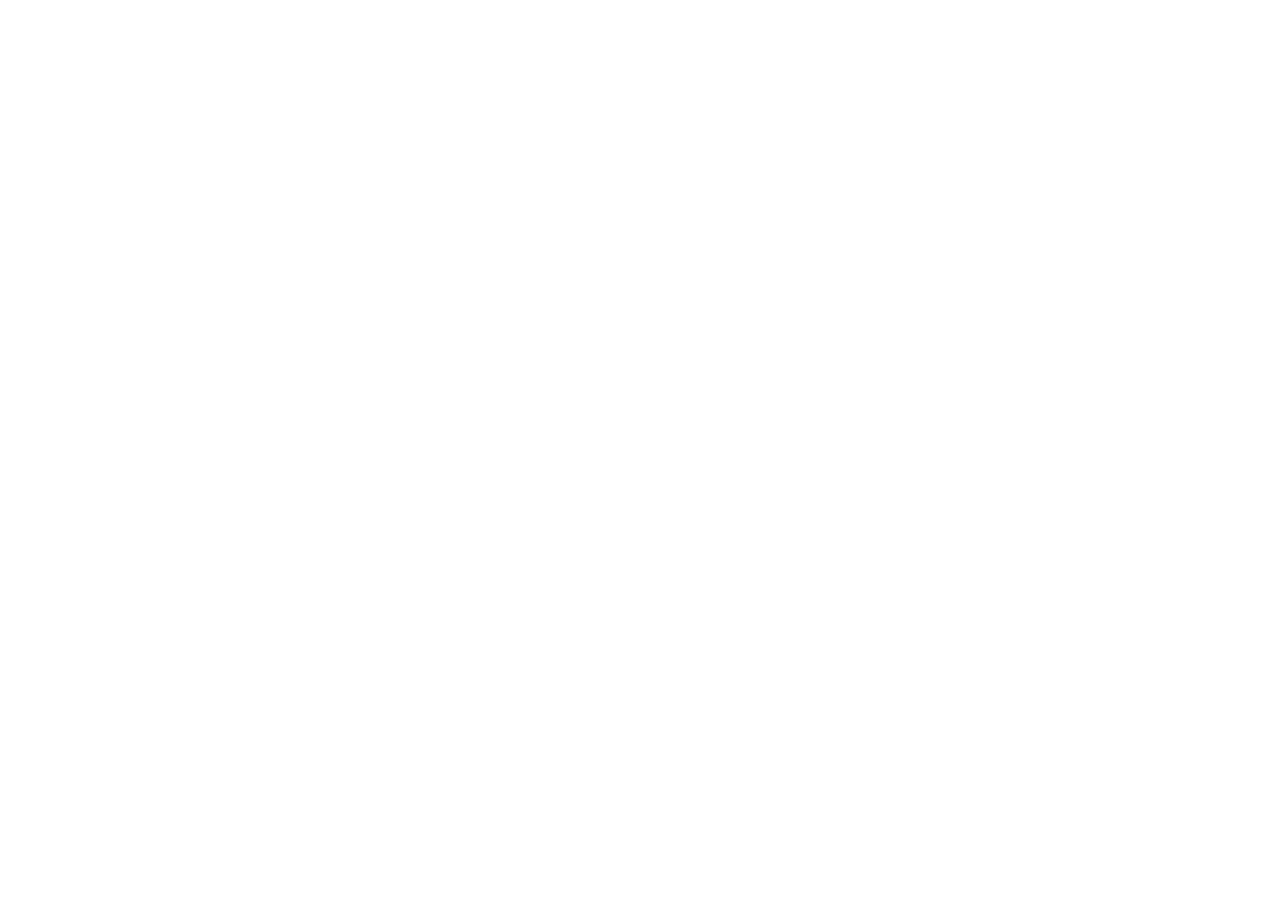
==== index.html @ f66bdad2 "Update index.html" ====
<html>
<head>
	<script src="http://cdn.leafletjs.com/leaflet-0.7.3/leaflet.js"></script>
	<script src="http://raw.githubusercontent.com/ReadWriteGeo/leaflet-control-orderlayers/master/src/leaflet.control.orderlayers.js"></script>

	<link rel="stylesheet" href="http://cdn.leafletjs.com/leaflet-0.7.3/leaflet.css" />
	<link rel="stylesheet" href="http://maxcdn.bootstrapcdn.com/font-awesome/4.3.0/css/font-awesome.min.css">
	<link rel="stylesheet" href="http://raw.githubusercontent.com/ReadWriteGeo/leaflet-control-orderlayers/master/src/css/leaflet.control.orderlayers.css" />

	<style>
		html {
			height: 100%;
			-moz-box-sizing: border-box;
			-webkit-box-sizing: border-box;
			box-sizing: border-box;
			vertical-align: baseline;
		}
		body, #container {
			height: 100%;
			margin: 0;
			padding: 0;
		}
		.map {
			height: 100%;
		}
	</style>
</head>

<body>

	<div id="map" class="map"></div>

	<script>
		var OpenStreetMap_Mapnik = L.tileLayer('http://{s}.tile.openstreetmap.org/{z}/{x}/{y}.png', {
			attribution: '&copy; <a href="http://www.openstreetmap.org/copyright">OpenStreetMap</a>',
			opacity: 0.50,
			maxZoom: 19,
			detectRetina: true
		});

		var baseLayers = {
			'<i class="fa fa-globe"></i>OpenStreetMap_Mapnik': OpenStreetMap_Mapnik
		};

		var bogota =  L.tileLayer.wms("http://mapas.catastrobogota.gov.co/arcgiswsh/Mapa_Referencia/Mapa_referencia/MapServer/WMSServer", {
			layers: '8,7,6,5,4,2',
			format: 'image/png',
			opacity: 0.45,
			transparent: true,
			attribution: 'Catastro',
			crs: L.CRS.EPSG4326,
			version: '1.3.0'
		});

		var fire = L.tileLayer('http://openfiremap.org/hytiles/{z}/{x}/{y}.png', {
			attribution: 'OpenFireMap',
			continuousWorld: true
		});

		var Bogotacity = L.marker([4.598056, -74.075833]).bindPopup('Bogota'),
			Cota       = L.marker([4.809568, -74.098129]).bindPopup('Cota'),
			El_Dorado  = L.marker([4.702102, -74.147931]).bindPopup('El Dorado'),
			La_Calera  = L.marker([4.720689, -73.974716]).bindPopup('La Calera'),
			Soacha     = L.marker([4.583333, -74.216667]).bindPopup('Soacha');

		var cities = L.layerGroup([Bogotacity, Cota, El_Dorado, La_Calera, Soacha]);

		var overlayLayers = {
			'<i class="fa fa-fire"></i>OpenFireMap': fire,
			'<i class="fa fa-database"></i>Bogota': bogota,
			'<i class="fa fa-map-marker"></i>Cities': cities
		};

		var map = L.map('map', {
			center: [4.649, -74.086],
			zoom: 15,
			//default base layer
			layers: [OpenStreetMap_Mapnik],
			zoomControl: false
		});

		var controls = L.control.orderlayers(baseLayers, overlayLayers, {collapsed: false, title: '', increment: 0.1});
		controls.addTo(map);

		map.setView([4.649, -74.086], 11);

		bogota.addTo(map);
		cities.addTo(map);
		fire.addTo(map);

		var Foo        = L.marker([4.8, -74]).bindPopup('foo');
		Foo.addTo(map);

	</script>

</body>
</html>
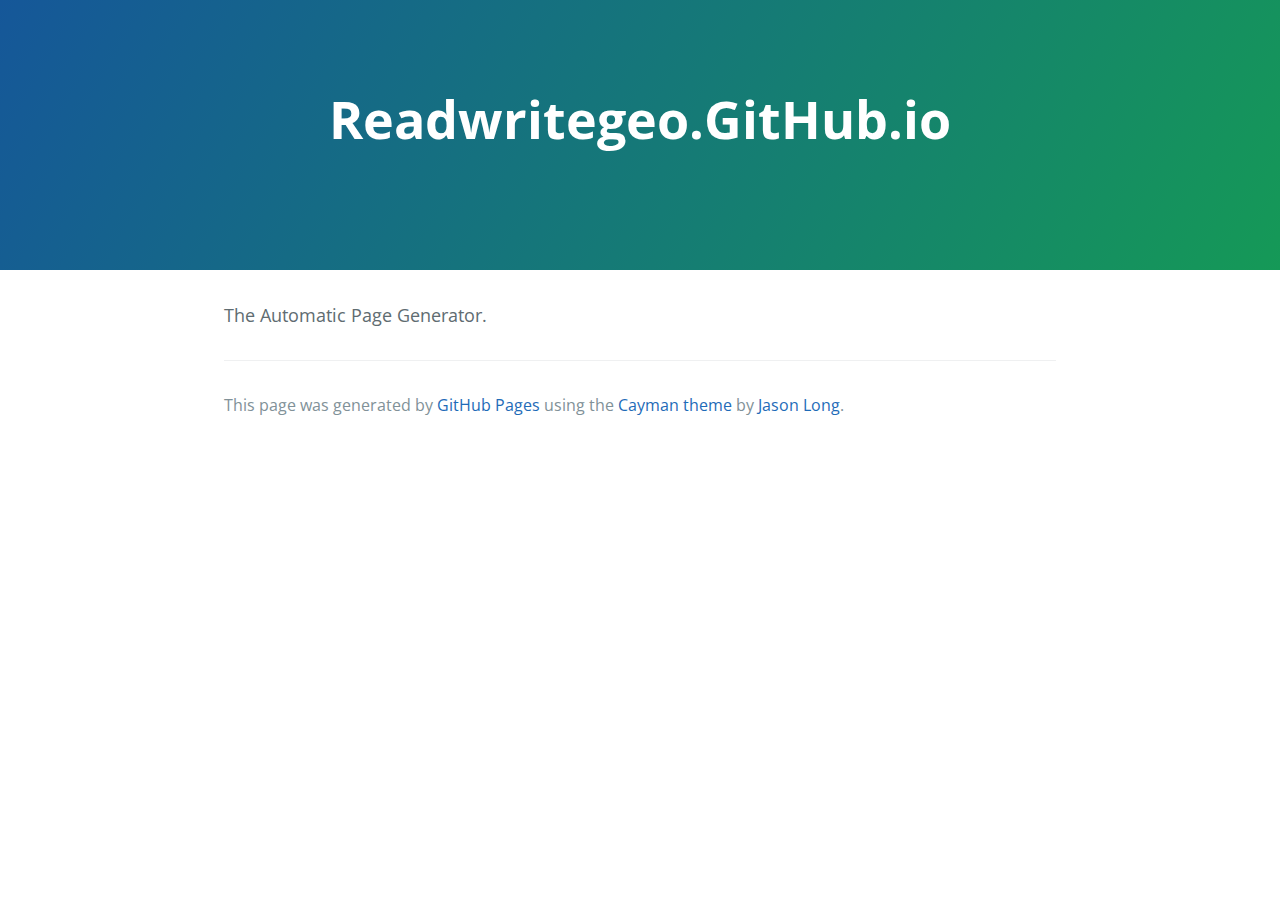
==== commit 40a8512d: "Replace master branch with page content via GitHub" ====
--- a/index.html
+++ b/index.html
@@ -1,97 +1,31 @@
-<html>
-<head>
-	<script src="http://cdn.leafletjs.com/leaflet-0.7.3/leaflet.js"></script>
-	<script src="http://raw.githubusercontent.com/ReadWriteGeo/leaflet-control-orderlayers/master/src/leaflet.control.orderlayers.js"></script>
+<!DOCTYPE html>
+<html lang="en-us">
+  <head>
+    <meta charset="UTF-8">
+    <title>Readwritegeo.GitHub.io by ReadWriteGeo</title>
+    <meta name="viewport" content="width=device-width, initial-scale=1">
+    <link rel="stylesheet" type="text/css" href="stylesheets/normalize.css" media="screen">
+    <link href='http://fonts.googleapis.com/css?family=Open+Sans:400,700' rel='stylesheet' type='text/css'>
+    <link rel="stylesheet" type="text/css" href="stylesheets/stylesheet.css" media="screen">
+    <link rel="stylesheet" type="text/css" href="stylesheets/github-light.css" media="screen">
+  </head>
+  <body>
+    <section class="page-header">
+      <h1 class="project-name">Readwritegeo.GitHub.io</h1>
+      <h2 class="project-tagline"></h2>
+    </section>
 
-	<link rel="stylesheet" href="http://cdn.leafletjs.com/leaflet-0.7.3/leaflet.css" />
-	<link rel="stylesheet" href="http://maxcdn.bootstrapcdn.com/font-awesome/4.3.0/css/font-awesome.min.css">
-	<link rel="stylesheet" href="http://raw.githubusercontent.com/ReadWriteGeo/leaflet-control-orderlayers/master/src/css/leaflet.control.orderlayers.css" />
+    <section class="main-content">
+      <p>The Automatic Page Generator.</p>
 
-	<style>
-		html {
-			height: 100%;
-			-moz-box-sizing: border-box;
-			-webkit-box-sizing: border-box;
-			box-sizing: border-box;
-			vertical-align: baseline;
-		}
-		body, #container {
-			height: 100%;
-			margin: 0;
-			padding: 0;
-		}
-		.map {
-			height: 100%;
-		}
-	</style>
-</head>
+      <footer class="site-footer">
 
-<body>
+        <span class="site-footer-credits">This page was generated by <a href="https://pages.github.com">GitHub Pages</a> using the <a href="https://github.com/jasonlong/cayman-theme">Cayman theme</a> by <a href="https://twitter.com/jasonlong">Jason Long</a>.</span>
+      </footer>
 
-	<div id="map" class="map"></div>
+    </section>
 
-	<script>
-		var OpenStreetMap_Mapnik = L.tileLayer('http://{s}.tile.openstreetmap.org/{z}/{x}/{y}.png', {
-			attribution: '&copy; <a href="http://www.openstreetmap.org/copyright">OpenStreetMap</a>',
-			opacity: 0.50,
-			maxZoom: 19,
-			detectRetina: true
-		});
+  
+  </body>
+</html>
 
-		var baseLayers = {
-			'<i class="fa fa-globe"></i>OpenStreetMap_Mapnik': OpenStreetMap_Mapnik
-		};
-
-		var bogota =  L.tileLayer.wms("http://mapas.catastrobogota.gov.co/arcgiswsh/Mapa_Referencia/Mapa_referencia/MapServer/WMSServer", {
-			layers: '8,7,6,5,4,2',
-			format: 'image/png',
-			opacity: 0.45,
-			transparent: true,
-			attribution: 'Catastro',
-			crs: L.CRS.EPSG4326,
-			version: '1.3.0'
-		});
-
-		var fire = L.tileLayer('http://openfiremap.org/hytiles/{z}/{x}/{y}.png', {
-			attribution: 'OpenFireMap',
-			continuousWorld: true
-		});
-
-		var Bogotacity = L.marker([4.598056, -74.075833]).bindPopup('Bogota'),
-			Cota       = L.marker([4.809568, -74.098129]).bindPopup('Cota'),
-			El_Dorado  = L.marker([4.702102, -74.147931]).bindPopup('El Dorado'),
-			La_Calera  = L.marker([4.720689, -73.974716]).bindPopup('La Calera'),
-			Soacha     = L.marker([4.583333, -74.216667]).bindPopup('Soacha');
-
-		var cities = L.layerGroup([Bogotacity, Cota, El_Dorado, La_Calera, Soacha]);
-
-		var overlayLayers = {
-			'<i class="fa fa-fire"></i>OpenFireMap': fire,
-			'<i class="fa fa-database"></i>Bogota': bogota,
-			'<i class="fa fa-map-marker"></i>Cities': cities
-		};
-
-		var map = L.map('map', {
-			center: [4.649, -74.086],
-			zoom: 15,
-			//default base layer
-			layers: [OpenStreetMap_Mapnik],
-			zoomControl: false
-		});
-
-		var controls = L.control.orderlayers(baseLayers, overlayLayers, {collapsed: false, title: '', increment: 0.1});
-		controls.addTo(map);
-
-		map.setView([4.649, -74.086], 11);
-
-		bogota.addTo(map);
-		cities.addTo(map);
-		fire.addTo(map);
-
-		var Foo        = L.marker([4.8, -74]).bindPopup('foo');
-		Foo.addTo(map);
-
-	</script>
-
-</body>
-</html>
--- a/stylesheets/stylesheet.css
+++ b/stylesheets/stylesheet.css
@@ -0,0 +1,245 @@
+* {
+  box-sizing: border-box; }
+
+body {
+  padding: 0;
+  margin: 0;
+  font-family: "Open Sans", "Helvetica Neue", Helvetica, Arial, sans-serif;
+  font-size: 16px;
+  line-height: 1.5;
+  color: #606c71; }
+
+a {
+  color: #1e6bb8;
+  text-decoration: none; }
+  a:hover {
+    text-decoration: underline; }
+
+.btn {
+  display: inline-block;
+  margin-bottom: 1rem;
+  color: rgba(255, 255, 255, 0.7);
+  background-color: rgba(255, 255, 255, 0.08);
+  border-color: rgba(255, 255, 255, 0.2);
+  border-style: solid;
+  border-width: 1px;
+  border-radius: 0.3rem;
+  transition: color 0.2s, background-color 0.2s, border-color 0.2s; }
+  .btn + .btn {
+    margin-left: 1rem; }
+
+.btn:hover {
+  color: rgba(255, 255, 255, 0.8);
+  text-decoration: none;
+  background-color: rgba(255, 255, 255, 0.2);
+  border-color: rgba(255, 255, 255, 0.3); }
+
+@media screen and (min-width: 64em) {
+  .btn {
+    padding: 0.75rem 1rem; } }
+
+@media screen and (min-width: 42em) and (max-width: 64em) {
+  .btn {
+    padding: 0.6rem 0.9rem;
+    font-size: 0.9rem; } }
+
+@media screen and (max-width: 42em) {
+  .btn {
+    display: block;
+    width: 100%;
+    padding: 0.75rem;
+    font-size: 0.9rem; }
+    .btn + .btn {
+      margin-top: 1rem;
+      margin-left: 0; } }
+
+.page-header {
+  color: #fff;
+  text-align: center;
+  background-color: #159957;
+  background-image: linear-gradient(120deg, #155799, #159957); }
+
+@media screen and (min-width: 64em) {
+  .page-header {
+    padding: 5rem 6rem; } }
+
+@media screen and (min-width: 42em) and (max-width: 64em) {
+  .page-header {
+    padding: 3rem 4rem; } }
+
+@media screen and (max-width: 42em) {
+  .page-header {
+    padding: 2rem 1rem; } }
+
+.project-name {
+  margin-top: 0;
+  margin-bottom: 0.1rem; }
+
+@media screen and (min-width: 64em) {
+  .project-name {
+    font-size: 3.25rem; } }
+
+@media screen and (min-width: 42em) and (max-width: 64em) {
+  .project-name {
+    font-size: 2.25rem; } }
+
+@media screen and (max-width: 42em) {
+  .project-name {
+    font-size: 1.75rem; } }
+
+.project-tagline {
+  margin-bottom: 2rem;
+  font-weight: normal;
+  opacity: 0.7; }
+
+@media screen and (min-width: 64em) {
+  .project-tagline {
+    font-size: 1.25rem; } }
+
+@media screen and (min-width: 42em) and (max-width: 64em) {
+  .project-tagline {
+    font-size: 1.15rem; } }
+
+@media screen and (max-width: 42em) {
+  .project-tagline {
+    font-size: 1rem; } }
+
+.main-content :first-child {
+  margin-top: 0; }
+.main-content img {
+  max-width: 100%; }
+.main-content h1, .main-content h2, .main-content h3, .main-content h4, .main-content h5, .main-content h6 {
+  margin-top: 2rem;
+  margin-bottom: 1rem;
+  font-weight: normal;
+  color: #159957; }
+.main-content p {
+  margin-bottom: 1em; }
+.main-content code {
+  padding: 2px 4px;
+  font-family: Consolas, "Liberation Mono", Menlo, Courier, monospace;
+  font-size: 0.9rem;
+  color: #383e41;
+  background-color: #f3f6fa;
+  border-radius: 0.3rem; }
+.main-content pre {
+  padding: 0.8rem;
+  margin-top: 0;
+  margin-bottom: 1rem;
+  font: 1rem Consolas, "Liberation Mono", Menlo, Courier, monospace;
+  color: #567482;
+  word-wrap: normal;
+  background-color: #f3f6fa;
+  border: solid 1px #dce6f0;
+  border-radius: 0.3rem; }
+  .main-content pre > code {
+    padding: 0;
+    margin: 0;
+    font-size: 0.9rem;
+    color: #567482;
+    word-break: normal;
+    white-space: pre;
+    background: transparent;
+    border: 0; }
+.main-content .highlight {
+  margin-bottom: 1rem; }
+  .main-content .highlight pre {
+    margin-bottom: 0;
+    word-break: normal; }
+.main-content .highlight pre, .main-content pre {
+  padding: 0.8rem;
+  overflow: auto;
+  font-size: 0.9rem;
+  line-height: 1.45;
+  border-radius: 0.3rem; }
+.main-content pre code, .main-content pre tt {
+  display: inline;
+  max-width: initial;
+  padding: 0;
+  margin: 0;
+  overflow: initial;
+  line-height: inherit;
+  word-wrap: normal;
+  background-color: transparent;
+  border: 0; }
+  .main-content pre code:before, .main-content pre code:after, .main-content pre tt:before, .main-content pre tt:after {
+    content: normal; }
+.main-content ul, .main-content ol {
+  margin-top: 0; }
+.main-content blockquote {
+  padding: 0 1rem;
+  margin-left: 0;
+  color: #819198;
+  border-left: 0.3rem solid #dce6f0; }
+  .main-content blockquote > :first-child {
+    margin-top: 0; }
+  .main-content blockquote > :last-child {
+    margin-bottom: 0; }
+.main-content table {
+  display: block;
+  width: 100%;
+  overflow: auto;
+  word-break: normal;
+  word-break: keep-all; }
+  .main-content table th {
+    font-weight: bold; }
+  .main-content table th, .main-content table td {
+    padding: 0.5rem 1rem;
+    border: 1px solid #e9ebec; }
+.main-content dl {
+  padding: 0; }
+  .main-content dl dt {
+    padding: 0;
+    margin-top: 1rem;
+    font-size: 1rem;
+    font-weight: bold; }
+  .main-content dl dd {
+    padding: 0;
+    margin-bottom: 1rem; }
+.main-content hr {
+  height: 2px;
+  padding: 0;
+  margin: 1rem 0;
+  background-color: #eff0f1;
+  border: 0; }
+
+@media screen and (min-width: 64em) {
+  .main-content {
+    max-width: 64rem;
+    padding: 2rem 6rem;
+    margin: 0 auto;
+    font-size: 1.1rem; } }
+
+@media screen and (min-width: 42em) and (max-width: 64em) {
+  .main-content {
+    padding: 2rem 4rem;
+    font-size: 1.1rem; } }
+
+@media screen and (max-width: 42em) {
+  .main-content {
+    padding: 2rem 1rem;
+    font-size: 1rem; } }
+
+.site-footer {
+  padding-top: 2rem;
+  margin-top: 2rem;
+  border-top: solid 1px #eff0f1; }
+
+.site-footer-owner {
+  display: block;
+  font-weight: bold; }
+
+.site-footer-credits {
+  color: #819198; }
+
+@media screen and (min-width: 64em) {
+  .site-footer {
+    font-size: 1rem; } }
+
+@media screen and (min-width: 42em) and (max-width: 64em) {
+  .site-footer {
+    font-size: 1rem; } }
+
+@media screen and (max-width: 42em) {
+  .site-footer {
+    font-size: 0.9rem; } }
--- a/stylesheets/github-light.css
+++ b/stylesheets/github-light.css
@@ -0,0 +1,115 @@
+/*
+   Copyright 2014 GitHub Inc.
+
+   Licensed under the Apache License, Version 2.0 (the "License");
+   you may not use this file except in compliance with the License.
+   You may obtain a copy of the License at
+
+       http://www.apache.org/licenses/LICENSE-2.0
+
+   Unless required by applicable law or agreed to in writing, software
+   distributed under the License is distributed on an "AS IS" BASIS,
+   WITHOUT WARRANTIES OR CONDITIONS OF ANY KIND, either express or implied.
+   See the License for the specific language governing permissions and
+   limitations under the License.
+
+*/
+
+.pl-c /* comment */ {
+  color: #969896;
+}
+
+.pl-c1      /* constant, markup.raw, meta.diff.header, meta.module-reference, meta.property-name, support, support.constant, support.variable, variable.other.constant */,
+.pl-s .pl-v /* string variable */ {
+  color: #0086b3;
+}
+
+.pl-e  /* entity */,
+.pl-en /* entity.name */ {
+  color: #795da3;
+}
+
+.pl-s .pl-s1 /* string source */,
+.pl-smi      /* storage.modifier.import, storage.modifier.package, storage.type.java, variable.other, variable.parameter.function */ {
+  color: #333;
+}
+
+.pl-ent /* entity.name.tag */ {
+  color: #63a35c;
+}
+
+.pl-k /* keyword, storage, storage.type */ {
+  color: #a71d5d;
+}
+
+.pl-pds              /* punctuation.definition.string, string.regexp.character-class */,
+.pl-s                /* string */,
+.pl-s .pl-pse .pl-s1 /* string punctuation.section.embedded source */,
+.pl-sr               /* string.regexp */,
+.pl-sr .pl-cce       /* string.regexp constant.character.escape */,
+.pl-sr .pl-sra       /* string.regexp string.regexp.arbitrary-repitition */,
+.pl-sr .pl-sre       /* string.regexp source.ruby.embedded */ {
+  color: #183691;
+}
+
+.pl-v /* variable */ {
+  color: #ed6a43;
+}
+
+.pl-id /* invalid.deprecated */ {
+  color: #b52a1d;
+}
+
+.pl-ii /* invalid.illegal */ {
+  background-color: #b52a1d;
+  color: #f8f8f8;
+}
+
+.pl-sr .pl-cce /* string.regexp constant.character.escape */ {
+  color: #63a35c;
+  font-weight: bold;
+}
+
+.pl-ml /* markup.list */ {
+  color: #693a17;
+}
+
+.pl-mh        /* markup.heading */,
+.pl-mh .pl-en /* markup.heading entity.name */,
+.pl-ms        /* meta.separator */ {
+  color: #1d3e81;
+  font-weight: bold;
+}
+
+.pl-mq /* markup.quote */ {
+  color: #008080;
+}
+
+.pl-mi /* markup.italic */ {
+  color: #333;
+  font-style: italic;
+}
+
+.pl-mb /* markup.bold */ {
+  color: #333;
+  font-weight: bold;
+}
+
+.pl-md /* markup.deleted, meta.diff.header.from-file */ {
+  background-color: #ffecec;
+  color: #bd2c00;
+}
+
+.pl-mi1 /* markup.inserted, meta.diff.header.to-file */ {
+  background-color: #eaffea;
+  color: #55a532;
+}
+
+.pl-mdr /* meta.diff.range */ {
+  color: #795da3;
+  font-weight: bold;
+}
+
+.pl-mo /* meta.output */ {
+  color: #1d3e81;
+}
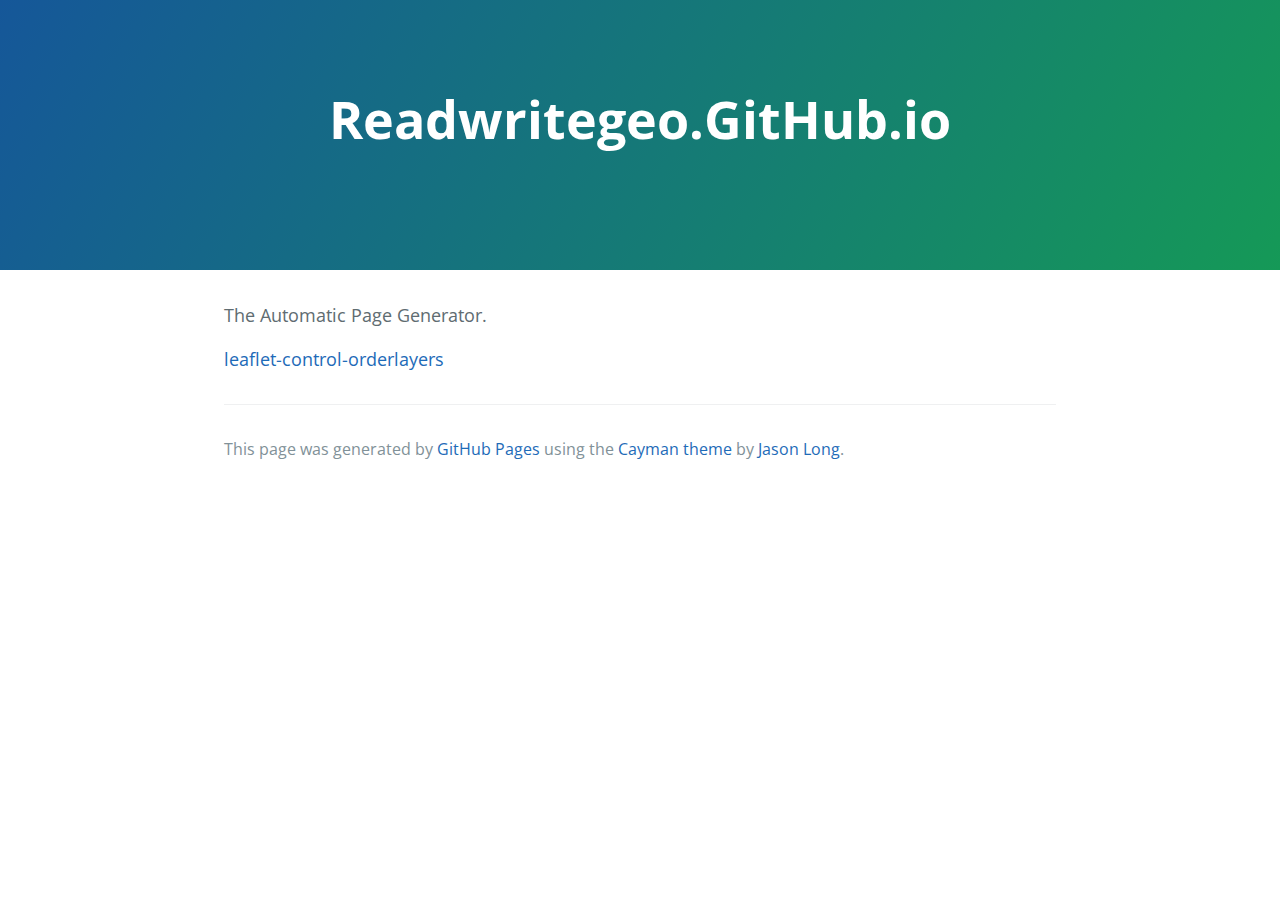
==== commit 9224d62e: "update index.html" ====
--- a/index.html
+++ b/index.html
@@ -17,6 +17,7 @@
 
     <section class="main-content">
       <p>The Automatic Page Generator.</p>
+      <a href="https://readwritegeo.github.io/leaflet-control-orderlayers/"title="leaflet-control-orderlayers-opacitylayers">leaflet-control-orderlayers</a>
 
       <footer class="site-footer">
 
